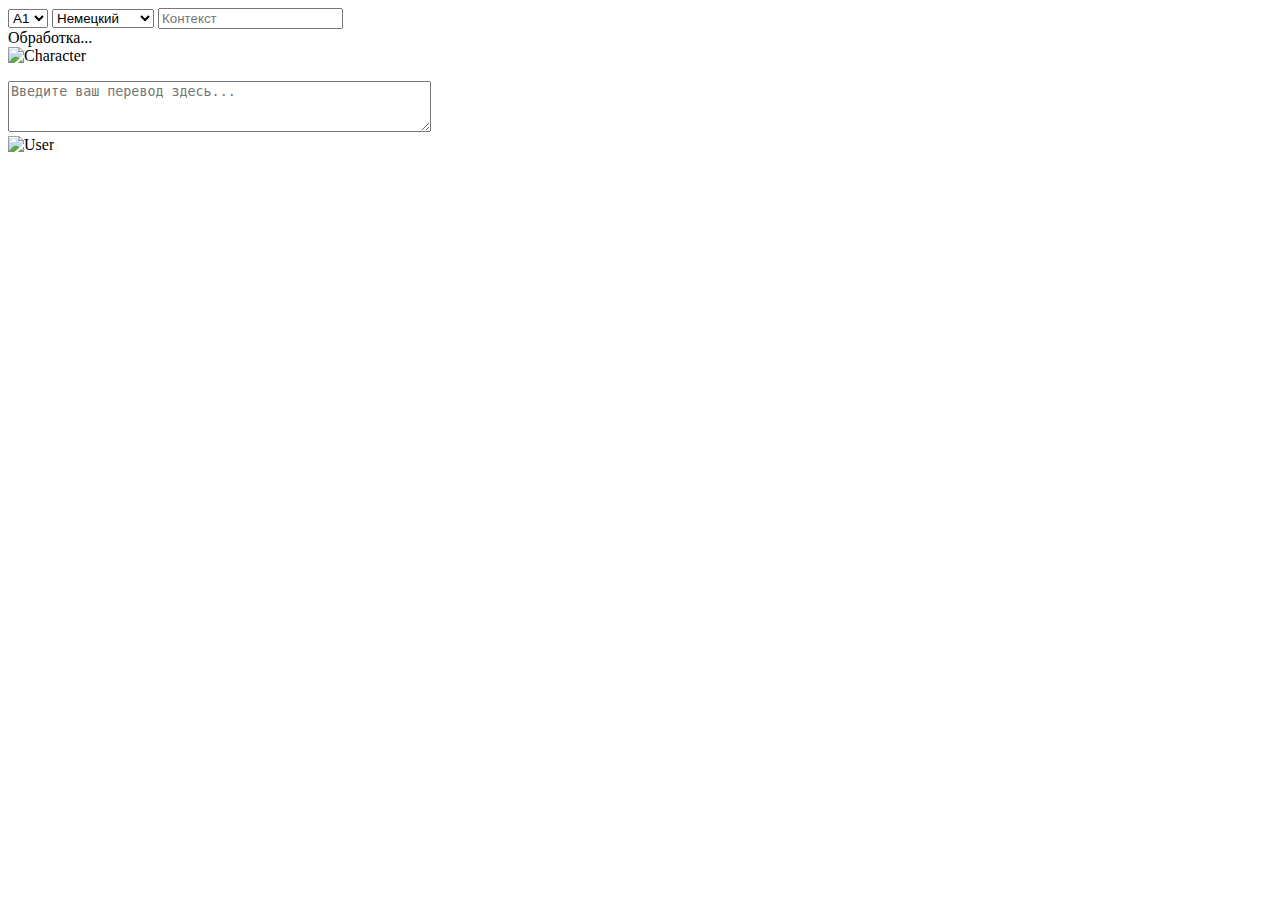
==== templates/index.html @ ee9f1310 "refactor" ====
<!DOCTYPE html>
<html lang="en">
<head>
    <meta charset="UTF-8">
    <meta name="viewport" content="width=device-width, initial-scale=1.0">
    <title>Miss Communication</title>
    <link rel="icon" type="image/webp" href="static/images/happy.webp">
    <!-- Подключение внешнего CSS -->
    <link rel="stylesheet" href="static/css/styles.css">
</head>
<body>
    <div id="controls">
        <select id="level">
            <option value="A1">A1</option>
            <option value="A2">A2</option>
            <option value="B1">B1</option>
            <option value="B2">B2</option>
            <option value="C1">C1</option>
            <option value="C2">C2</option>
        </select>
        <select id="language">
            <option value="german">Немецкий</option>
            <option value="english">Английский</option>
            <option value="french">Французский</option>
            <option value="spanish">Испанский</option>
            <option value="italian">Итальянский</option>
        </select>
        <input type="text" id="context" placeholder="Контекст">
    </div>
    <div id="processing-container">
        <div id="processing">Обработка...</div>
    </div>
    <div id="main-container">
        <img id="character-image" src="static/images/neutral_positive.webp" alt="Character">
        <div id="phrase-container">
            <p id="german-phrase"></p>
            <p id="correct-translation"></p>
        </div>
        <div id="user-translation-container">
            <textarea id="user-translation" rows="3" cols="50" placeholder="Введите ваш перевод здесь..."></textarea>
        </div>
        <img id="user-image" src="static/images/user.webp" alt="User">
    </div>
    <div id="feedback-container" style="display: none;">
        <div id="feedback"></div>
    </div>

    <!-- Подключение внешнего JavaScript -->
    <script src="static/js/scripts.js"></script>
</body>
</html>
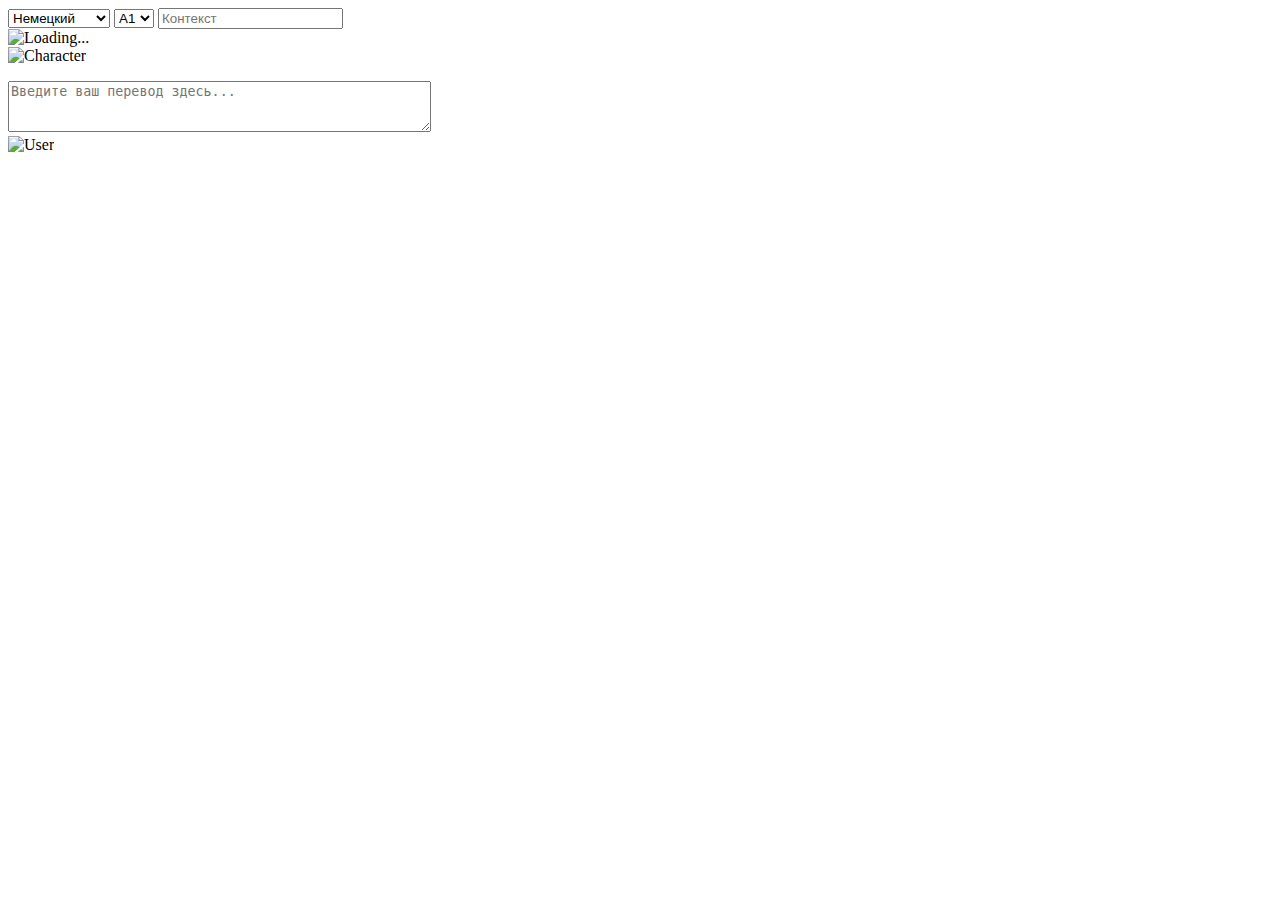
==== commit 9c2b6ada: "Style update (round everything)" ====
--- a/templates/index.html
+++ b/templates/index.html
@@ -10,6 +10,13 @@
 </head>
 <body>
     <div id="controls">
+        <select id="language">
+            <option value="german">Немецкий</option>
+            <option value="english">Английский</option>
+            <option value="french">Французский</option>
+            <option value="spanish">Испанский</option>
+            <option value="italian">Итальянский</option>
+        </select>
         <select id="level">
             <option value="A1">A1</option>
             <option value="A2">A2</option>
@@ -18,18 +25,14 @@
             <option value="C1">C1</option>
             <option value="C2">C2</option>
         </select>
-        <select id="language">
-            <option value="german">Немецкий</option>
-            <option value="english">Английский</option>
-            <option value="french">Французский</option>
-            <option value="spanish">Испанский</option>
-            <option value="italian">Итальянский</option>
-        </select>
         <input type="text" id="context" placeholder="Контекст">
     </div>
     <div id="processing-container">
-        <div id="processing">Обработка...</div>
+        <div id="processing">
+            <img src="static/images/spinner.gif" alt="Loading..." style="width: 40px; height: 40px;">
+        </div>
     </div>
+    
     <div id="main-container">
         <img id="character-image" src="static/images/neutral_positive.webp" alt="Character">
         <div id="phrase-container">
